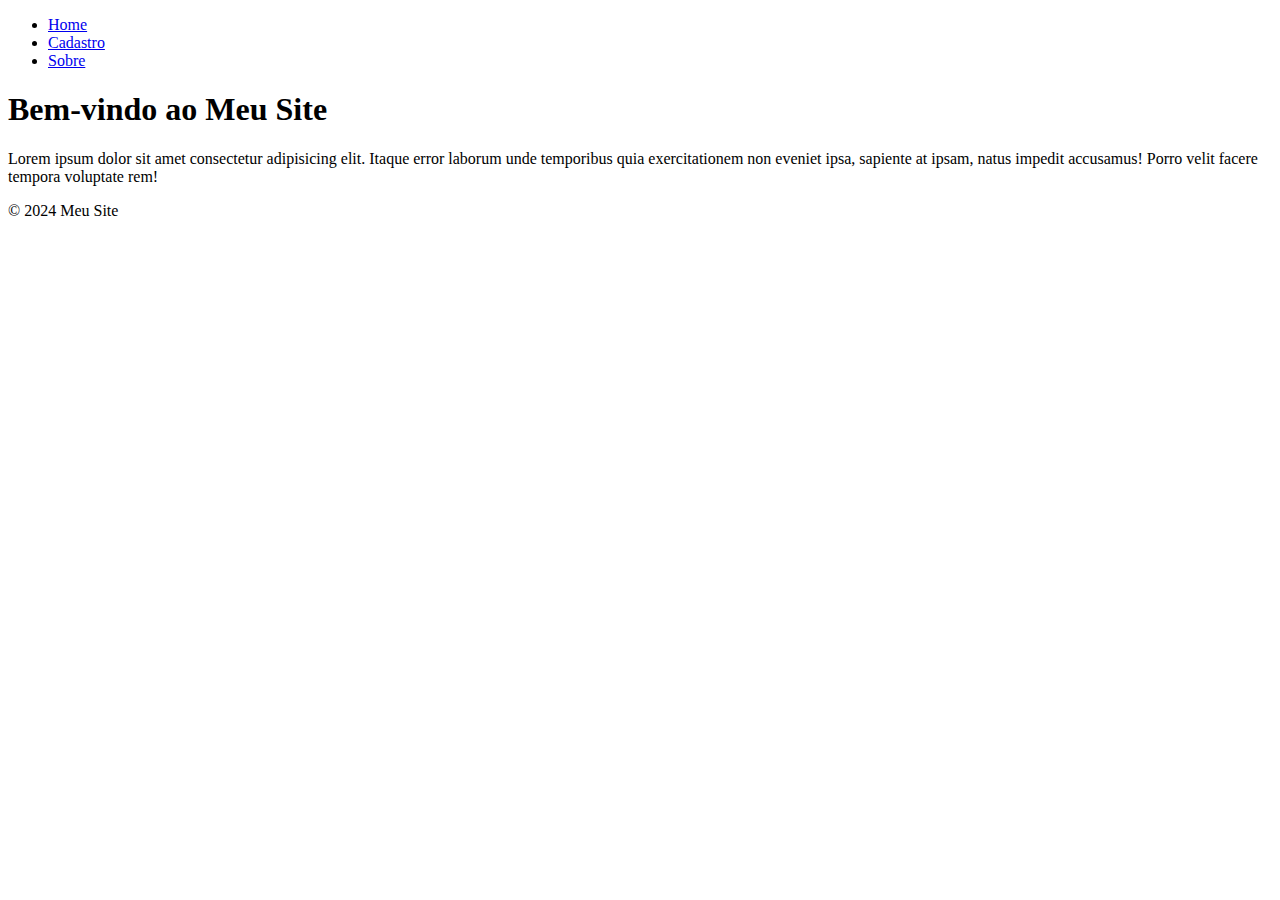
==== src/pages/index.html @ f45d5219 "Criando a pasta pages para melhor organizaçao" ====
<!DOCTYPE html>
<html lang="pt-br">
<head>
  <meta charset="UTF-8">
  <meta name="viewport" content="width=device-width, initial-scale=1.0">
  <title>Home</title>
  <link rel="stylesheet" href="./css/styles.css">
</head>
<body>
  <header>
    <nav>
      <ul class="menu">
        <li><a href="index.html">Home</a></li>
        <li><a href="form.html">Cadastro</a></li>
        <li><a href="about.html">Sobre</a></li>
      </ul>
    </nav>
  </header>
  <main>
    <h1>Bem-vindo ao Meu Site</h1>
    <p>Lorem ipsum dolor sit amet consectetur adipisicing elit. 
      Itaque error laborum unde temporibus quia exercitationem 
      non eveniet ipsa, sapiente at ipsam, natus impedit accusamus! 
      Porro velit facere tempora voluptate rem!</p>
  </main>
  <footer>
    <p>&copy; 2024 Meu Site</p>
  </footer>
</body>
</html>
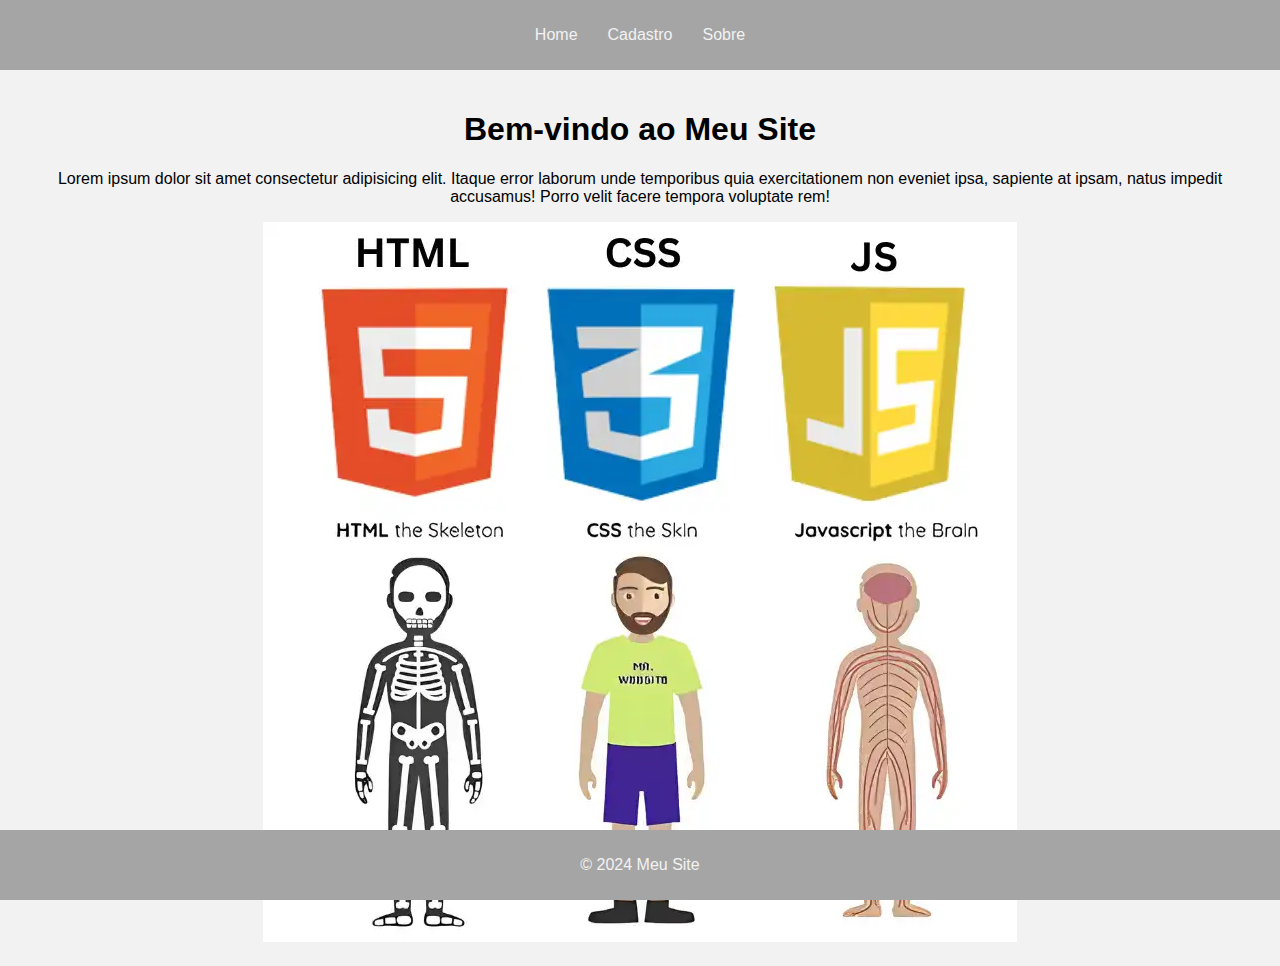
==== commit 6e0d0469: "Estilizando a pagina index.html com imagem" ====
--- a/src/pages/index.html
+++ b/src/pages/index.html
@@ -4,7 +4,7 @@
   <meta charset="UTF-8">
   <meta name="viewport" content="width=device-width, initial-scale=1.0">
   <title>Home</title>
-  <link rel="stylesheet" href="./css/styles.css">
+  <link rel="stylesheet" href="../css/styles.css">
 </head>
 <body>
   <header>
@@ -22,6 +22,8 @@
       Itaque error laborum unde temporibus quia exercitationem 
       non eveniet ipsa, sapiente at ipsam, natus impedit accusamus! 
       Porro velit facere tempora voluptate rem!</p>
+
+    <img src="../assets/927a27dd-2cc7-4f38-ab86-ee6ad1601cce.webp" alt="Logo do HTML, CSS e JavaScript"/>
   </main>
   <footer>
     <p>&copy; 2024 Meu Site</p>
--- a/src/css/styles.css
+++ b/src/css/styles.css
@@ -0,0 +1,77 @@
+body {
+  font-family: arial, sans-serif;
+  margin: 0;
+  padding: 0;
+  background-color: #f2f2f2;
+}
+
+header {
+  background-color: #a5a5a5;
+  color: #f2f2f2;
+  padding: 10px 0;
+}
+
+nav ul {
+  list-style: none;
+  padding: 0;
+  display: flex;
+  justify-content: center;
+}
+
+nav ul li {
+  margin: 0 15px;
+}
+
+nav ul li a {
+  color:#f2f2f2;
+  text-decoration: none;
+}
+
+.block-display {
+  display: block;
+}
+
+main {
+  padding: 20px;
+  text-align: center;
+}
+
+footer {
+  background-color: #a5a5a5;
+  color: #f2f2f2;
+  text-align: center;
+  padding: 10px 0;
+  position: fixed;
+  width: 100%;
+  bottom: 0;
+}
+
+form {
+  display: inline-block;
+  text-align: left;
+  width: 100%;
+  max-width: 600px;
+}
+
+form label {
+  display: block;
+  margin-top: 10px;
+}
+
+form input {
+  padding: 5px;
+  width: 100%;
+  box-sizing: border-box;
+  font-size: 16px;
+}
+
+button {
+  margin-top: 15px;
+  padding: 10px 20px;
+  background-color: #69e100;
+  color: #f2f2f2;
+  border: none;
+  cursor: pointer;
+  width: 100%;
+  font-size: 16px;
+}
